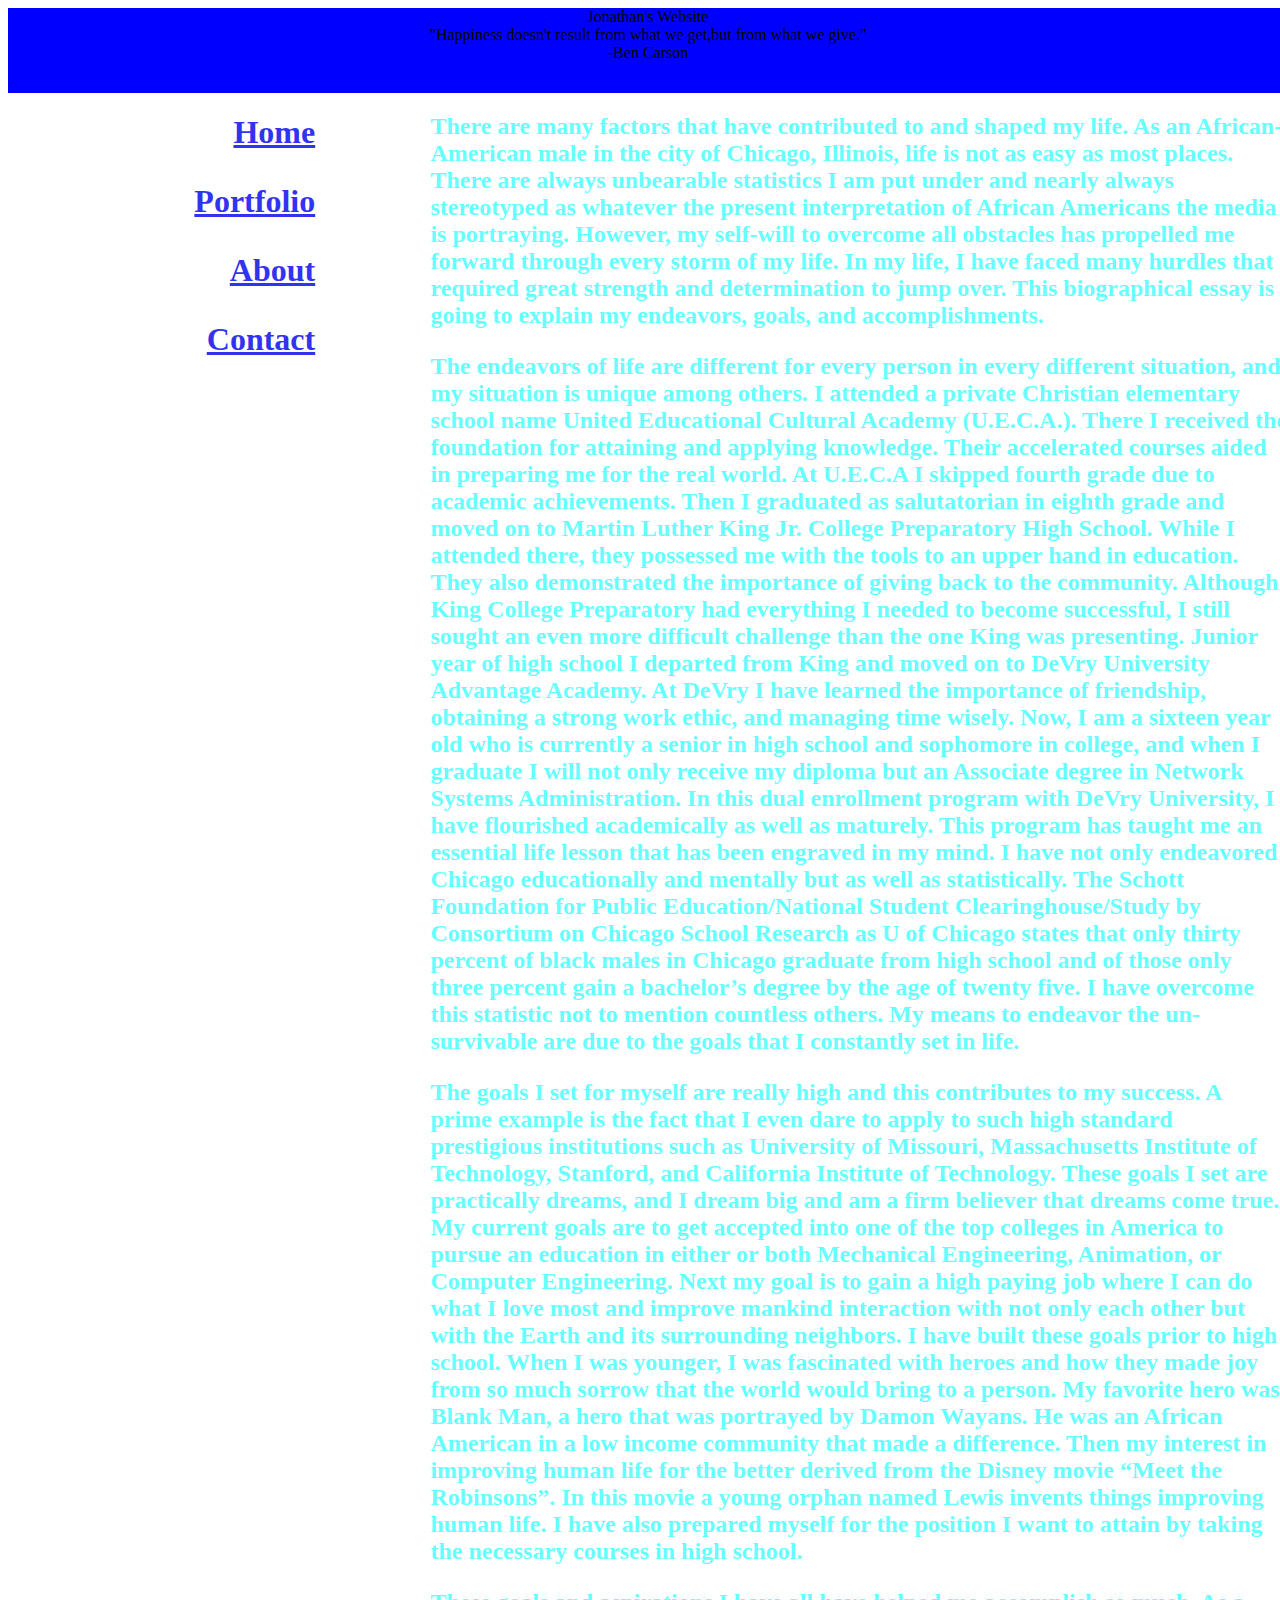
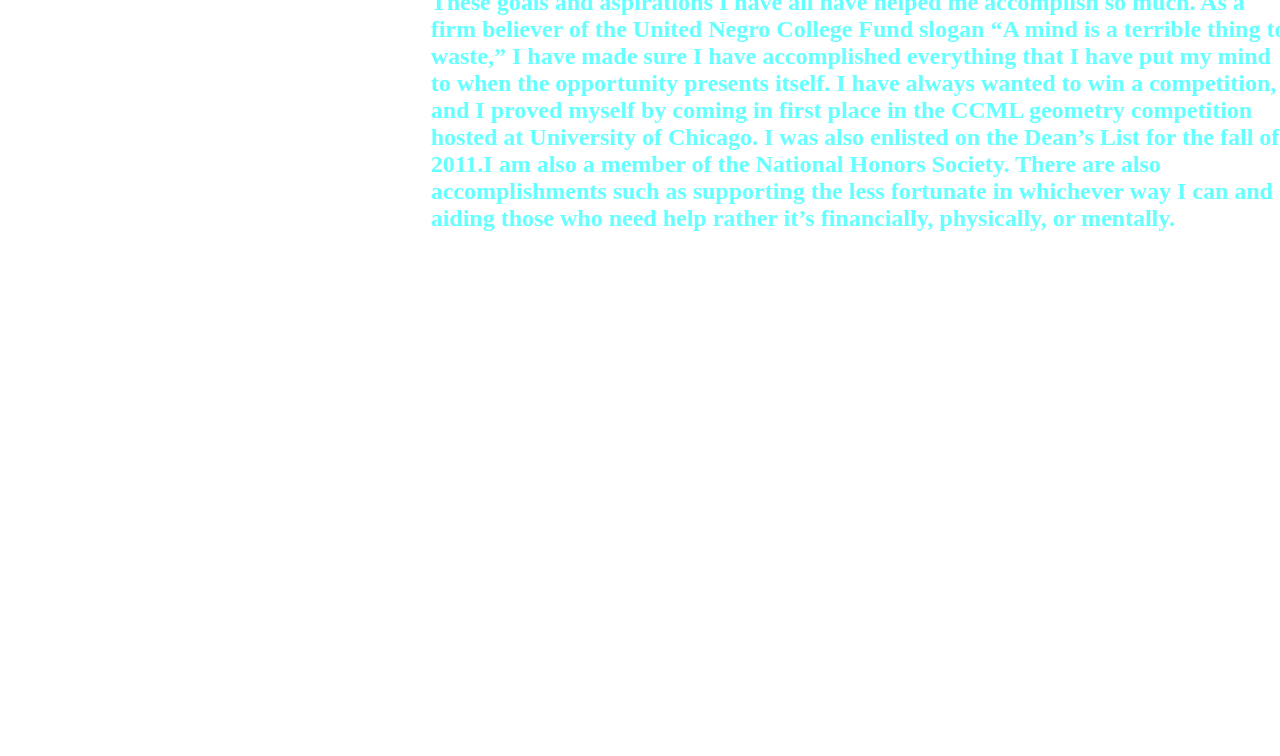
==== about.html @ e27dfafc "Update about.html" ====
<!DOCTYPE html> 
<html>
<head>
	<title> Jonathan's Website: About Me</title>
	<link rel="stylesheet" type="text/css" href="styleabout.css"/>
	</head>
<body>
	<div id="Header" style="text-align:center ">
	Jonathan's Website<br>
	"Happiness doesn't result from what we get,but from what we give." <br>
	  -Ben Carson


	</div>
	<div id="left_column">
		<h1><a href="index.html">
			Home</a><br><p></p></h1>
			<h1><a href="portfolio.html">
				Portfolio</a><br><p></p></h1>
				<h1><a href="about.html">
					About</a><br><p></p></h1>
					<h1><a href="contact.html">
						Contact</a><br><p></p></h1>

	</div>
	<div id="main_content">
	<h2 class="pos_right"> <p>There are many factors that have contributed to and shaped my life. As an African-American male in the city of Chicago, Illinois, life is not as easy as most places. There are always unbearable statistics I am put under and nearly always stereotyped as whatever the present interpretation of African Americans the media is portraying. However, my self-will to overcome all obstacles has propelled me forward through every storm of my life. In my life, I have faced many hurdles that required great strength and determination to jump over. This biographical essay is going to explain my endeavors, goals, and accomplishments. </p>
<p>The endeavors of life are different for every person in every different situation, and my situation is unique among others. I attended a private Christian elementary school name United Educational Cultural Academy (U.E.C.A.). There I received the foundation for attaining and applying knowledge. Their accelerated courses aided in preparing me for the real world. At U.E.C.A I skipped fourth grade due to academic achievements. Then I graduated as salutatorian in eighth grade and moved on to Martin Luther King Jr. College Preparatory High School. While I attended there, they possessed me with the tools to an upper hand in education. They also demonstrated the importance of giving back to the community.  Although King College Preparatory had everything I needed to become successful, I still sought an even more difficult challenge than the one King was presenting. Junior year of high school I departed from King and moved on to DeVry University Advantage Academy. At DeVry I have learned the importance of friendship, obtaining a strong work ethic, and managing time wisely. Now, I am a sixteen year old who is currently a senior in high school and sophomore in college, and when I graduate I will not only receive my diploma but an Associate degree in Network Systems Administration. In this dual enrollment program with DeVry University, I have flourished academically as well as maturely. This program has taught me an essential life lesson that has been engraved in my mind. I have not only endeavored Chicago educationally and mentally but as well as statistically.  The Schott Foundation for Public Education/National Student Clearinghouse/Study by Consortium on Chicago School Research as U of Chicago states that only thirty percent of black males in Chicago graduate from high school and of those only three percent gain a bachelor’s degree by the age of twenty five.  I have overcome this statistic not to mention countless others. My means to endeavor the un-survivable are due to the goals that I constantly set in life.</p>
<p>The goals I set for myself are really high and this contributes to my success. A prime example is the fact that I even dare to apply to such high standard prestigious institutions such as University of Missouri, Massachusetts Institute of Technology, Stanford, and California Institute of Technology.  These goals I set are practically dreams, and I dream big and am a firm believer that dreams come true. My current goals are to get accepted into one of the top colleges in America to pursue an education in either or both Mechanical Engineering, Animation, or Computer Engineering. Next my goal is to gain a high paying job where I can do what I love most and improve mankind interaction with not only each other but with the Earth and its surrounding neighbors. I have built these goals prior to high school. When I was younger, I was fascinated with heroes and how they made joy from so much sorrow that the world would bring to a person. My favorite hero was Blank Man, a hero that was portrayed by Damon Wayans. He was an African American in a low income community that made a difference. Then my interest in improving human life for the better derived from the Disney movie “Meet the Robinsons”.  In this movie a young orphan named Lewis invents things improving human life. I have also prepared myself for the position I want to attain by taking the necessary courses in high school.</p>
<p>These goals and aspirations I have all have helped me accomplish so much.  As a firm believer of the United Negro College Fund slogan “A mind is a terrible thing to waste,” I have made sure I have accomplished everything that I have put my mind to when the opportunity presents itself.  I have always wanted to win a competition, and I proved myself by coming in first place in the CCML geometry competition hosted at University of Chicago. I was also enlisted on the Dean’s List for the fall of 2011.I am also a member of the National Honors Society. There are also accomplishments such as supporting the less fortunate in whichever way I can and aiding those who need help rather it’s financially, physically, or mentally. </p>
</h2>

	</div>
	<div id="footer">
	</div>
	
	
	
	
</body>	
</html>
---- styleabout.css ----
body{
	background-image:url('http://farm4.staticflickr.com/3768/9317012068_ce598f3b92_o.jpg');
	background-size:100%;
	position:absolute;
	background-position:center;
	width:100%;
	min-height:200px;
	}
#Header{
	background-image:url('http://farm4.staticflickr.com/3793/9317012096_c9b6bc57ec.jpg');
	background-repeat:no-repeat;
	background-position:right; 
	background-color:blue; 
	width:100%;
	min-height:85px
	}
#left_column{
    background-image:url('http://farm4.staticflickr.com/3807/9314225261_34d25337ed.jpg');
	width:24%; 
	min-height:375px; 
    text-indent:15px;
	text-align:right;
	opacity: 0.8
		}
	#main_content{ 
		width:67%; 
		min-height:200px;
		 float:right;
		color:#00FFFF;
		opacity:0.6;
		filter:alpha (opacity=100);
		}
	#footer{
		width:100%; 
		min-height:100px; 
		clear:both
		}
		h2.pos_right
		{
		position:relative;
	
		bottom:400px;
		}
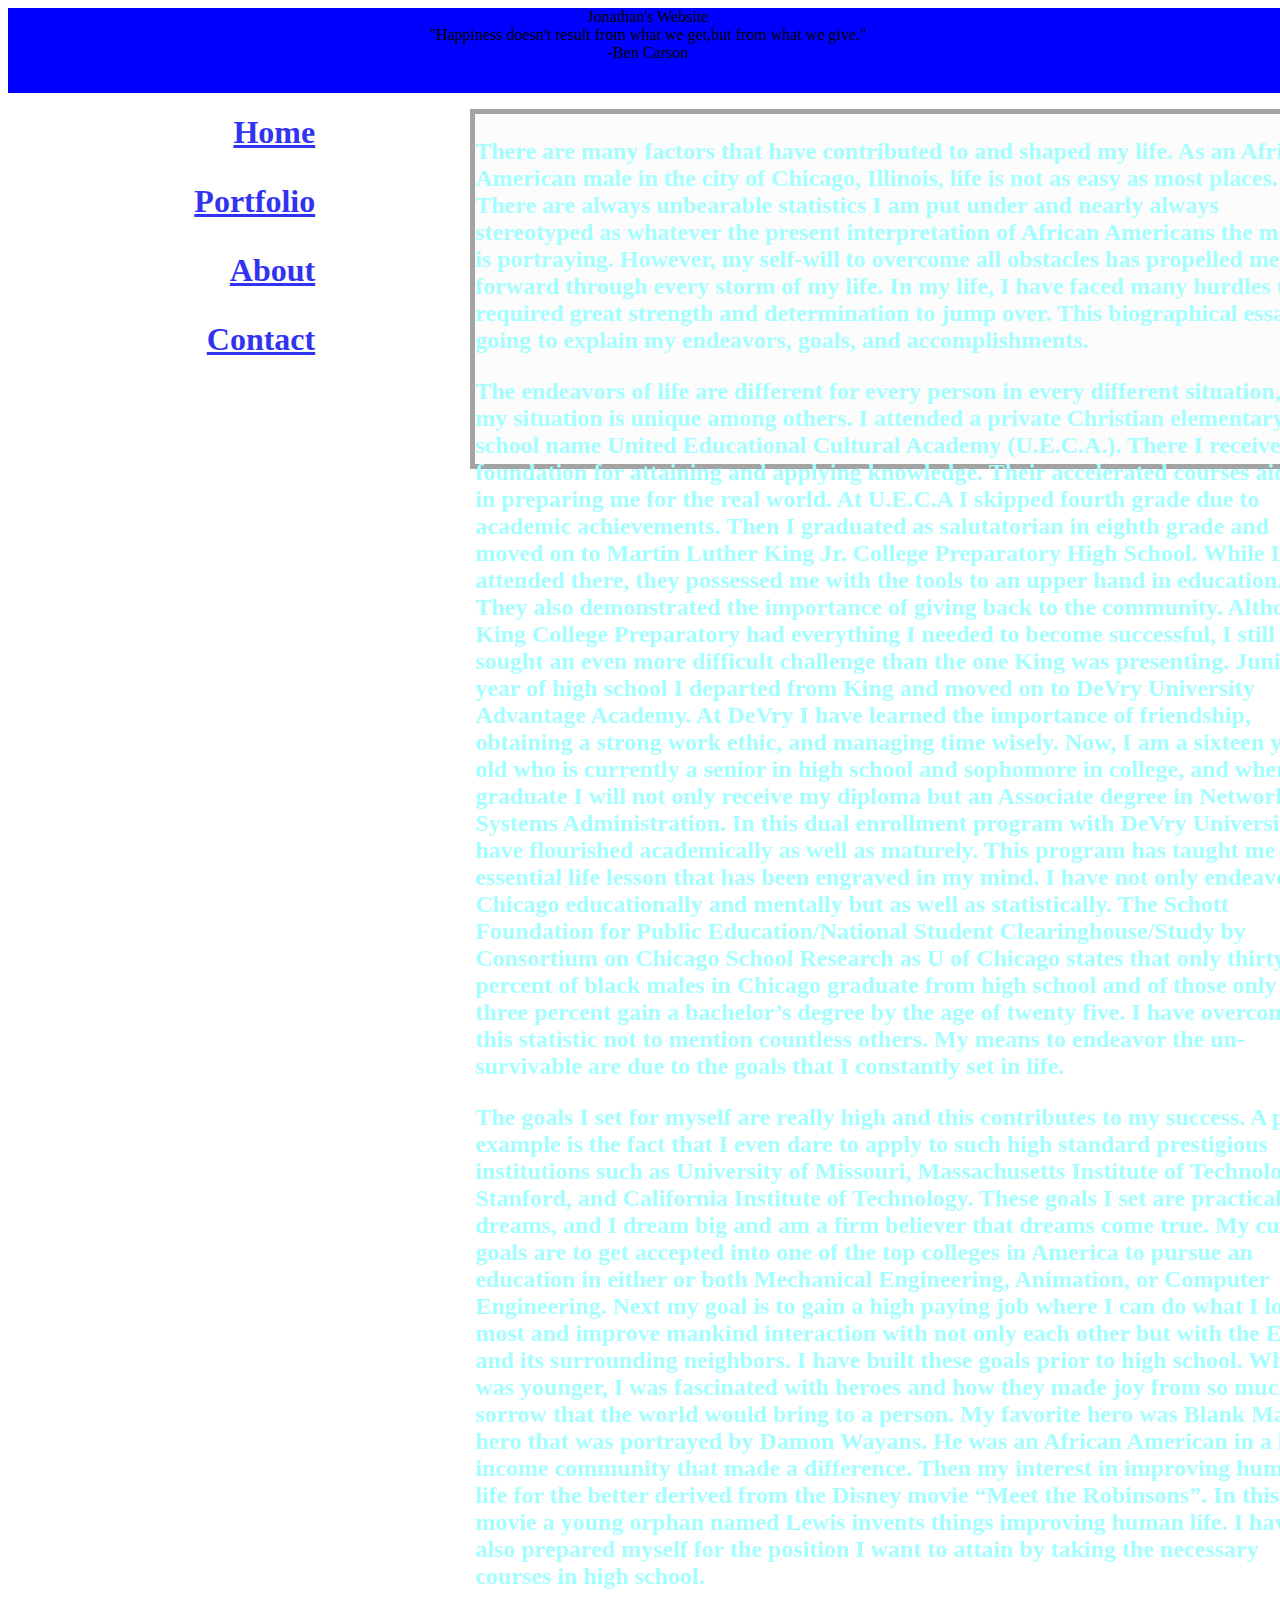
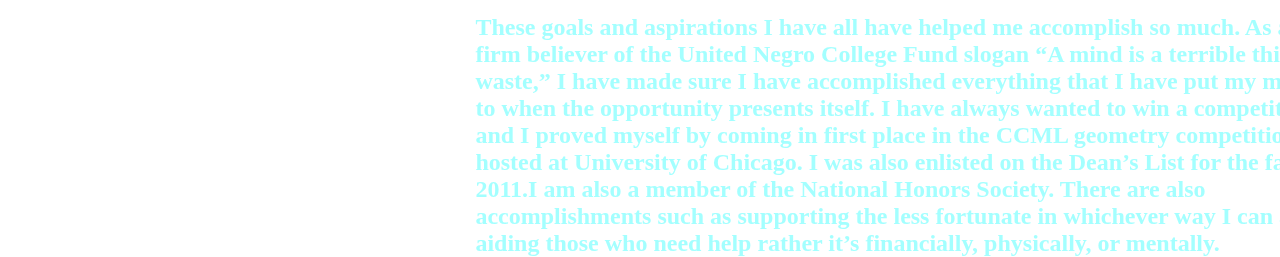
==== commit 9e9c64a6: "Update about.html" ====
--- a/about.html
+++ b/about.html
@@ -24,11 +24,11 @@
 
 	</div>
 	<div id="main_content">
-	<h2 class="pos_right"> <p>There are many factors that have contributed to and shaped my life. As an African-American male in the city of Chicago, Illinois, life is not as easy as most places. There are always unbearable statistics I am put under and nearly always stereotyped as whatever the present interpretation of African Americans the media is portraying. However, my self-will to overcome all obstacles has propelled me forward through every storm of my life. In my life, I have faced many hurdles that required great strength and determination to jump over. This biographical essay is going to explain my endeavors, goals, and accomplishments. </p>
+	<h2 class="pos_right"> <div class="transbox3"> <p>There are many factors that have contributed to and shaped my life. As an African-American male in the city of Chicago, Illinois, life is not as easy as most places. There are always unbearable statistics I am put under and nearly always stereotyped as whatever the present interpretation of African Americans the media is portraying. However, my self-will to overcome all obstacles has propelled me forward through every storm of my life. In my life, I have faced many hurdles that required great strength and determination to jump over. This biographical essay is going to explain my endeavors, goals, and accomplishments. </p>
 <p>The endeavors of life are different for every person in every different situation, and my situation is unique among others. I attended a private Christian elementary school name United Educational Cultural Academy (U.E.C.A.). There I received the foundation for attaining and applying knowledge. Their accelerated courses aided in preparing me for the real world. At U.E.C.A I skipped fourth grade due to academic achievements. Then I graduated as salutatorian in eighth grade and moved on to Martin Luther King Jr. College Preparatory High School. While I attended there, they possessed me with the tools to an upper hand in education. They also demonstrated the importance of giving back to the community.  Although King College Preparatory had everything I needed to become successful, I still sought an even more difficult challenge than the one King was presenting. Junior year of high school I departed from King and moved on to DeVry University Advantage Academy. At DeVry I have learned the importance of friendship, obtaining a strong work ethic, and managing time wisely. Now, I am a sixteen year old who is currently a senior in high school and sophomore in college, and when I graduate I will not only receive my diploma but an Associate degree in Network Systems Administration. In this dual enrollment program with DeVry University, I have flourished academically as well as maturely. This program has taught me an essential life lesson that has been engraved in my mind. I have not only endeavored Chicago educationally and mentally but as well as statistically.  The Schott Foundation for Public Education/National Student Clearinghouse/Study by Consortium on Chicago School Research as U of Chicago states that only thirty percent of black males in Chicago graduate from high school and of those only three percent gain a bachelor’s degree by the age of twenty five.  I have overcome this statistic not to mention countless others. My means to endeavor the un-survivable are due to the goals that I constantly set in life.</p>
 <p>The goals I set for myself are really high and this contributes to my success. A prime example is the fact that I even dare to apply to such high standard prestigious institutions such as University of Missouri, Massachusetts Institute of Technology, Stanford, and California Institute of Technology.  These goals I set are practically dreams, and I dream big and am a firm believer that dreams come true. My current goals are to get accepted into one of the top colleges in America to pursue an education in either or both Mechanical Engineering, Animation, or Computer Engineering. Next my goal is to gain a high paying job where I can do what I love most and improve mankind interaction with not only each other but with the Earth and its surrounding neighbors. I have built these goals prior to high school. When I was younger, I was fascinated with heroes and how they made joy from so much sorrow that the world would bring to a person. My favorite hero was Blank Man, a hero that was portrayed by Damon Wayans. He was an African American in a low income community that made a difference. Then my interest in improving human life for the better derived from the Disney movie “Meet the Robinsons”.  In this movie a young orphan named Lewis invents things improving human life. I have also prepared myself for the position I want to attain by taking the necessary courses in high school.</p>
 <p>These goals and aspirations I have all have helped me accomplish so much.  As a firm believer of the United Negro College Fund slogan “A mind is a terrible thing to waste,” I have made sure I have accomplished everything that I have put my mind to when the opportunity presents itself.  I have always wanted to win a competition, and I proved myself by coming in first place in the CCML geometry competition hosted at University of Chicago. I was also enlisted on the Dean’s List for the fall of 2011.I am also a member of the National Honors Society. There are also accomplishments such as supporting the less fortunate in whichever way I can and aiding those who need help rather it’s financially, physically, or mentally. </p>
-</h2>
+</h2></div>
 
 	</div>
 	<div id="footer">
--- a/styleabout.css
+++ b/styleabout.css
@@ -41,3 +41,13 @@
 	
 		bottom:400px;
 		}
+	div.transbox3
+	  {
+	  width:858px;
+	  height:350px;
+	  margin:20px 40px;
+	  background-color:#f8f8f8;
+	  border:5px solid black;
+	  opacity:0.6;
+	  filter:alpha(opacity=60);
+	}
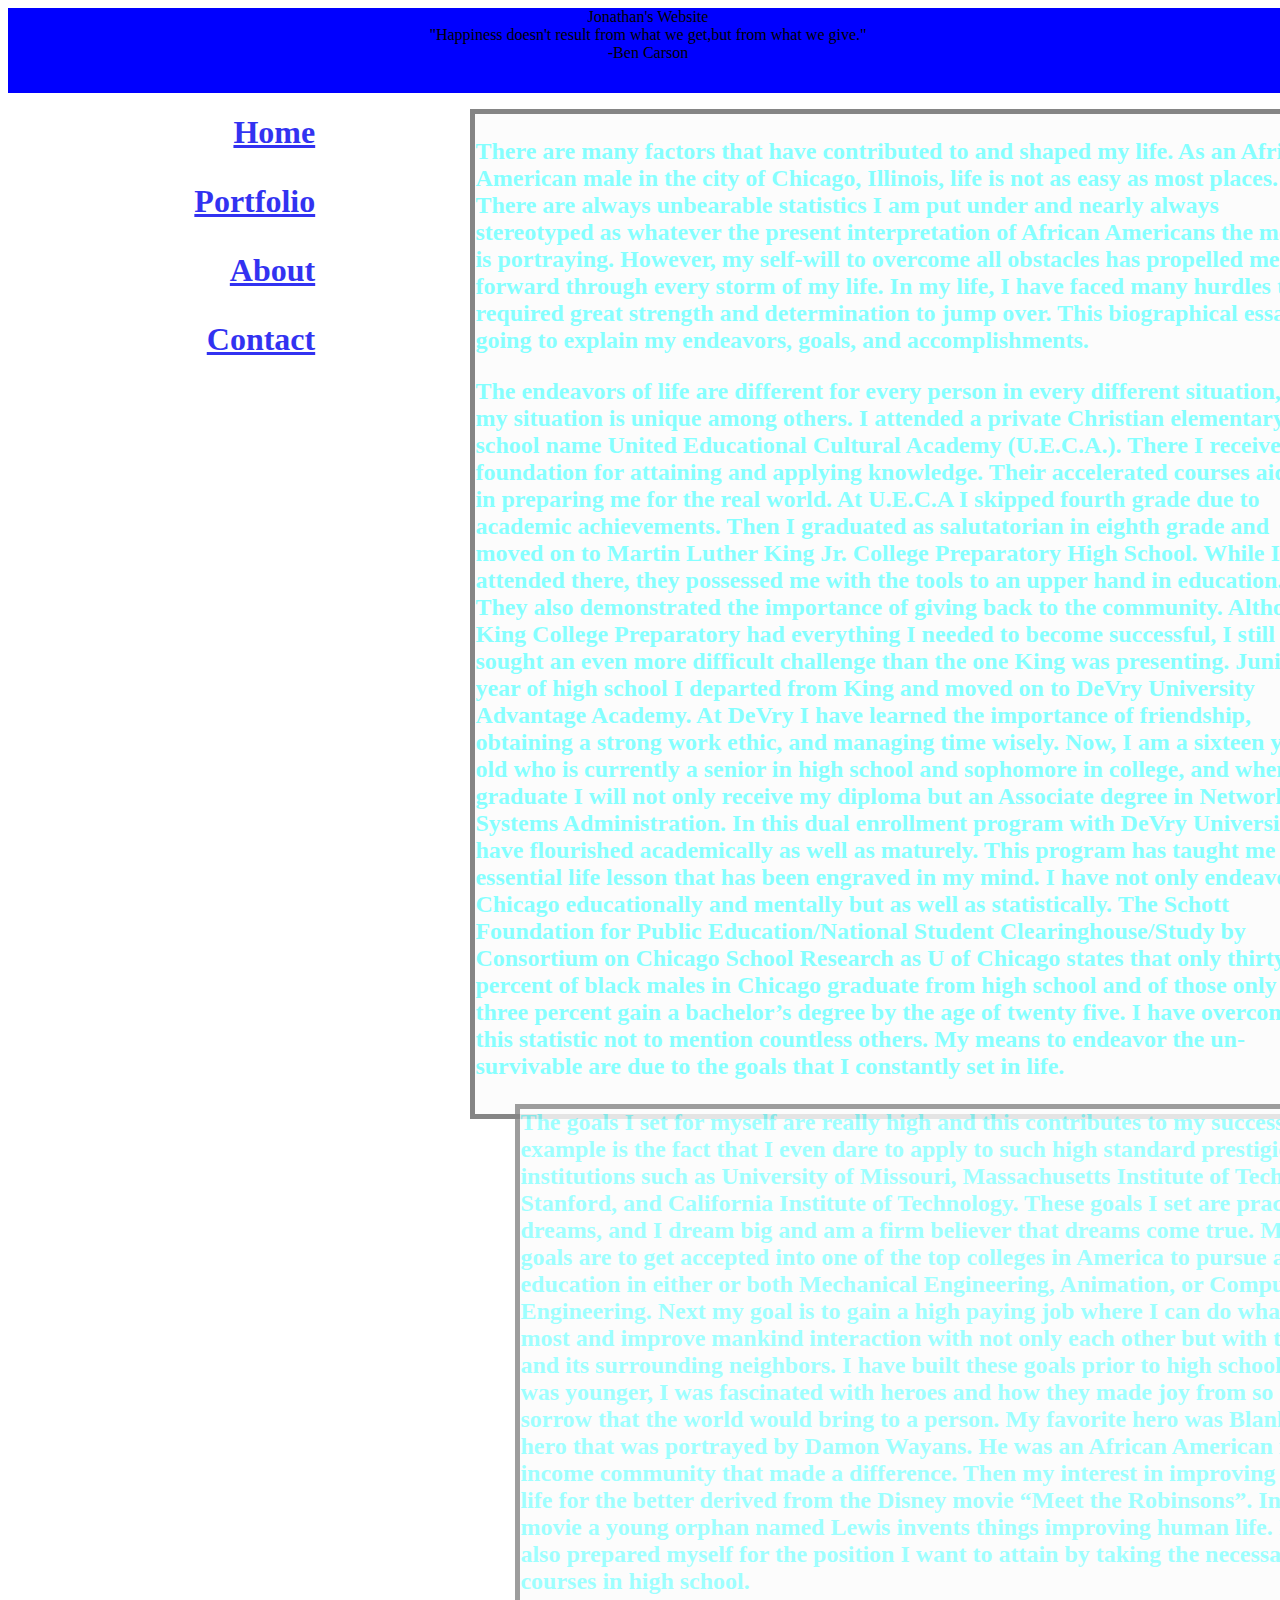
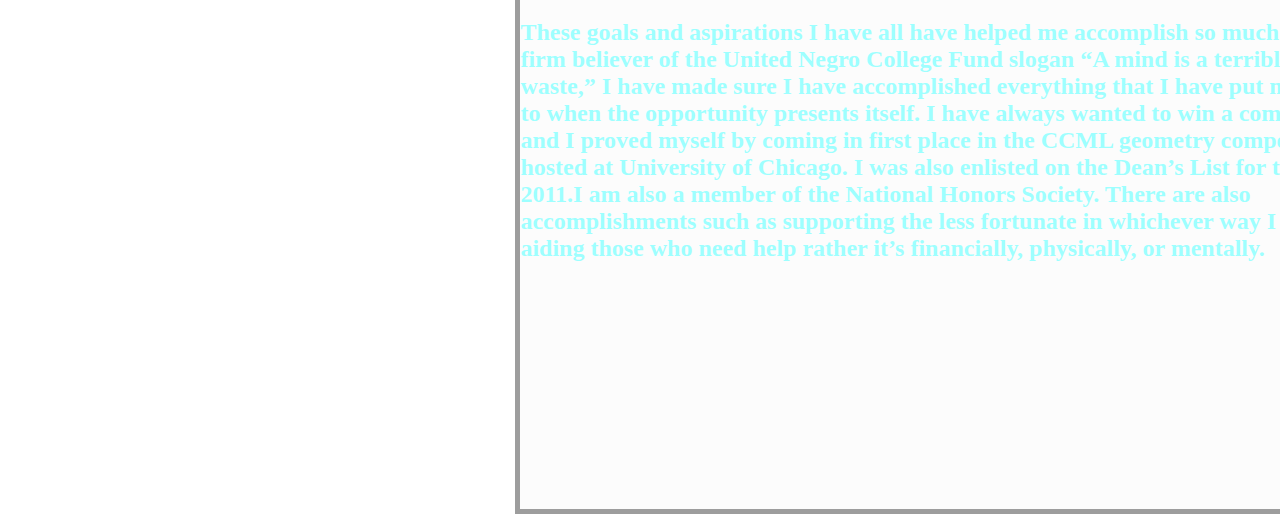
==== commit a0d9e49d: "Update about.html" ====
--- a/about.html
+++ b/about.html
@@ -26,8 +26,8 @@
 	<div id="main_content">
 	<h2 class="pos_right"> <div class="transbox3"> <p>There are many factors that have contributed to and shaped my life. As an African-American male in the city of Chicago, Illinois, life is not as easy as most places. There are always unbearable statistics I am put under and nearly always stereotyped as whatever the present interpretation of African Americans the media is portraying. However, my self-will to overcome all obstacles has propelled me forward through every storm of my life. In my life, I have faced many hurdles that required great strength and determination to jump over. This biographical essay is going to explain my endeavors, goals, and accomplishments. </p>
 <p>The endeavors of life are different for every person in every different situation, and my situation is unique among others. I attended a private Christian elementary school name United Educational Cultural Academy (U.E.C.A.). There I received the foundation for attaining and applying knowledge. Their accelerated courses aided in preparing me for the real world. At U.E.C.A I skipped fourth grade due to academic achievements. Then I graduated as salutatorian in eighth grade and moved on to Martin Luther King Jr. College Preparatory High School. While I attended there, they possessed me with the tools to an upper hand in education. They also demonstrated the importance of giving back to the community.  Although King College Preparatory had everything I needed to become successful, I still sought an even more difficult challenge than the one King was presenting. Junior year of high school I departed from King and moved on to DeVry University Advantage Academy. At DeVry I have learned the importance of friendship, obtaining a strong work ethic, and managing time wisely. Now, I am a sixteen year old who is currently a senior in high school and sophomore in college, and when I graduate I will not only receive my diploma but an Associate degree in Network Systems Administration. In this dual enrollment program with DeVry University, I have flourished academically as well as maturely. This program has taught me an essential life lesson that has been engraved in my mind. I have not only endeavored Chicago educationally and mentally but as well as statistically.  The Schott Foundation for Public Education/National Student Clearinghouse/Study by Consortium on Chicago School Research as U of Chicago states that only thirty percent of black males in Chicago graduate from high school and of those only three percent gain a bachelor’s degree by the age of twenty five.  I have overcome this statistic not to mention countless others. My means to endeavor the un-survivable are due to the goals that I constantly set in life.</p>
-<p>The goals I set for myself are really high and this contributes to my success. A prime example is the fact that I even dare to apply to such high standard prestigious institutions such as University of Missouri, Massachusetts Institute of Technology, Stanford, and California Institute of Technology.  These goals I set are practically dreams, and I dream big and am a firm believer that dreams come true. My current goals are to get accepted into one of the top colleges in America to pursue an education in either or both Mechanical Engineering, Animation, or Computer Engineering. Next my goal is to gain a high paying job where I can do what I love most and improve mankind interaction with not only each other but with the Earth and its surrounding neighbors. I have built these goals prior to high school. When I was younger, I was fascinated with heroes and how they made joy from so much sorrow that the world would bring to a person. My favorite hero was Blank Man, a hero that was portrayed by Damon Wayans. He was an African American in a low income community that made a difference. Then my interest in improving human life for the better derived from the Disney movie “Meet the Robinsons”.  In this movie a young orphan named Lewis invents things improving human life. I have also prepared myself for the position I want to attain by taking the necessary courses in high school.</p>
-<p>These goals and aspirations I have all have helped me accomplish so much.  As a firm believer of the United Negro College Fund slogan “A mind is a terrible thing to waste,” I have made sure I have accomplished everything that I have put my mind to when the opportunity presents itself.  I have always wanted to win a competition, and I proved myself by coming in first place in the CCML geometry competition hosted at University of Chicago. I was also enlisted on the Dean’s List for the fall of 2011.I am also a member of the National Honors Society. There are also accomplishments such as supporting the less fortunate in whichever way I can and aiding those who need help rather it’s financially, physically, or mentally. </p>
+<p> <div class="transbox3"> The goals I set for myself are really high and this contributes to my success. A prime example is the fact that I even dare to apply to such high standard prestigious institutions such as University of Missouri, Massachusetts Institute of Technology, Stanford, and California Institute of Technology.  These goals I set are practically dreams, and I dream big and am a firm believer that dreams come true. My current goals are to get accepted into one of the top colleges in America to pursue an education in either or both Mechanical Engineering, Animation, or Computer Engineering. Next my goal is to gain a high paying job where I can do what I love most and improve mankind interaction with not only each other but with the Earth and its surrounding neighbors. I have built these goals prior to high school. When I was younger, I was fascinated with heroes and how they made joy from so much sorrow that the world would bring to a person. My favorite hero was Blank Man, a hero that was portrayed by Damon Wayans. He was an African American in a low income community that made a difference. Then my interest in improving human life for the better derived from the Disney movie “Meet the Robinsons”.  In this movie a young orphan named Lewis invents things improving human life. I have also prepared myself for the position I want to attain by taking the necessary courses in high school.</p>
+<p>These goals and aspirations I have all have helped me accomplish so much.  As a firm believer of the United Negro College Fund slogan “A mind is a terrible thing to waste,” I have made sure I have accomplished everything that I have put my mind to when the opportunity presents itself.  I have always wanted to win a competition, and I proved myself by coming in first place in the CCML geometry competition hosted at University of Chicago. I was also enlisted on the Dean’s List for the fall of 2011.I am also a member of the National Honors Society. There are also accomplishments such as supporting the less fortunate in whichever way I can and aiding those who need help rather it’s financially, physically, or mentally. </p></div>
 </h2></div>
 
 	</div>
--- a/styleabout.css
+++ b/styleabout.css
@@ -44,10 +44,10 @@
 	div.transbox3
 	  {
 	  width:858px;
-	  height:350px;
+	  height:1000px;
 	  margin:20px 40px;
 	  background-color:#f8f8f8;
 	  border:5px solid black;
-	  opacity:0.6;
+	  opacity:0.8;
 	  filter:alpha(opacity=60);
 	}
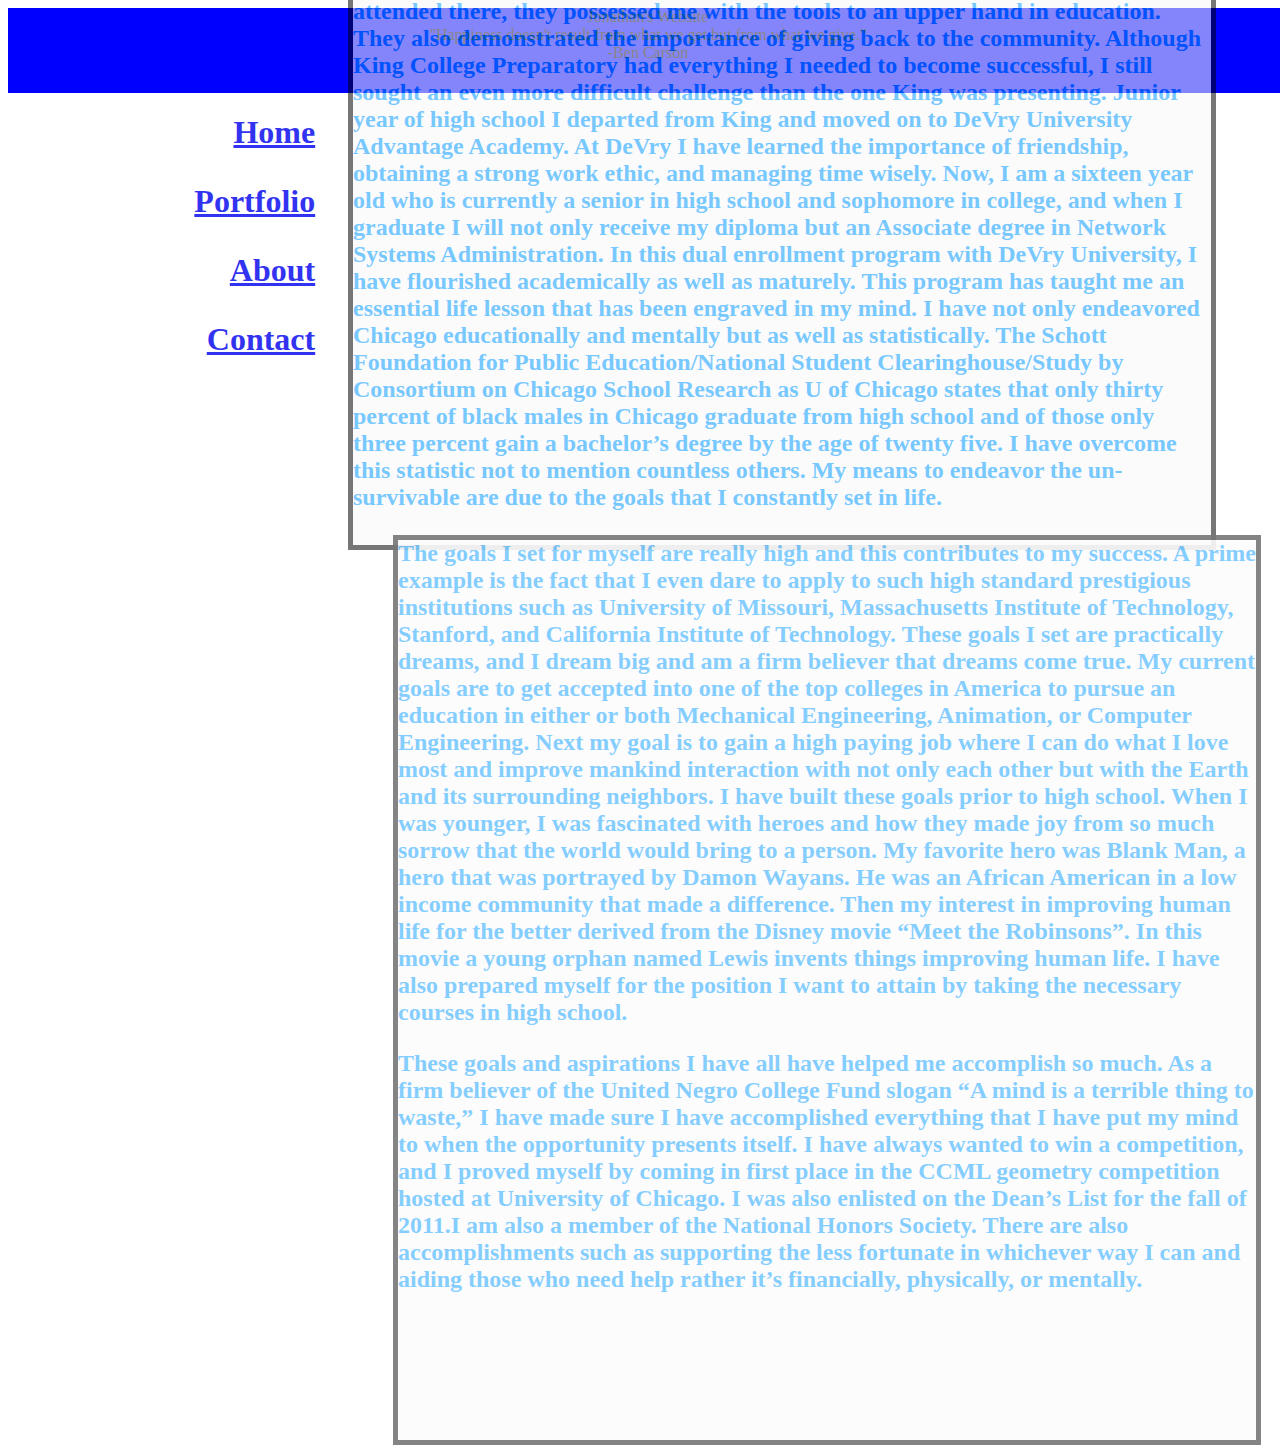
==== commit 7c1e5c03: "Update about.html" ====
--- a/about.html
+++ b/about.html
@@ -26,7 +26,7 @@
 	<div id="main_content">
 	<h2 class="pos_right"> <div class="transbox3"> <p>There are many factors that have contributed to and shaped my life. As an African-American male in the city of Chicago, Illinois, life is not as easy as most places. There are always unbearable statistics I am put under and nearly always stereotyped as whatever the present interpretation of African Americans the media is portraying. However, my self-will to overcome all obstacles has propelled me forward through every storm of my life. In my life, I have faced many hurdles that required great strength and determination to jump over. This biographical essay is going to explain my endeavors, goals, and accomplishments. </p>
 <p>The endeavors of life are different for every person in every different situation, and my situation is unique among others. I attended a private Christian elementary school name United Educational Cultural Academy (U.E.C.A.). There I received the foundation for attaining and applying knowledge. Their accelerated courses aided in preparing me for the real world. At U.E.C.A I skipped fourth grade due to academic achievements. Then I graduated as salutatorian in eighth grade and moved on to Martin Luther King Jr. College Preparatory High School. While I attended there, they possessed me with the tools to an upper hand in education. They also demonstrated the importance of giving back to the community.  Although King College Preparatory had everything I needed to become successful, I still sought an even more difficult challenge than the one King was presenting. Junior year of high school I departed from King and moved on to DeVry University Advantage Academy. At DeVry I have learned the importance of friendship, obtaining a strong work ethic, and managing time wisely. Now, I am a sixteen year old who is currently a senior in high school and sophomore in college, and when I graduate I will not only receive my diploma but an Associate degree in Network Systems Administration. In this dual enrollment program with DeVry University, I have flourished academically as well as maturely. This program has taught me an essential life lesson that has been engraved in my mind. I have not only endeavored Chicago educationally and mentally but as well as statistically.  The Schott Foundation for Public Education/National Student Clearinghouse/Study by Consortium on Chicago School Research as U of Chicago states that only thirty percent of black males in Chicago graduate from high school and of those only three percent gain a bachelor’s degree by the age of twenty five.  I have overcome this statistic not to mention countless others. My means to endeavor the un-survivable are due to the goals that I constantly set in life.</p>
-<p> <div class="transbox3"> The goals I set for myself are really high and this contributes to my success. A prime example is the fact that I even dare to apply to such high standard prestigious institutions such as University of Missouri, Massachusetts Institute of Technology, Stanford, and California Institute of Technology.  These goals I set are practically dreams, and I dream big and am a firm believer that dreams come true. My current goals are to get accepted into one of the top colleges in America to pursue an education in either or both Mechanical Engineering, Animation, or Computer Engineering. Next my goal is to gain a high paying job where I can do what I love most and improve mankind interaction with not only each other but with the Earth and its surrounding neighbors. I have built these goals prior to high school. When I was younger, I was fascinated with heroes and how they made joy from so much sorrow that the world would bring to a person. My favorite hero was Blank Man, a hero that was portrayed by Damon Wayans. He was an African American in a low income community that made a difference. Then my interest in improving human life for the better derived from the Disney movie “Meet the Robinsons”.  In this movie a young orphan named Lewis invents things improving human life. I have also prepared myself for the position I want to attain by taking the necessary courses in high school.</p>
+<p> <div class="transbox4"> The goals I set for myself are really high and this contributes to my success. A prime example is the fact that I even dare to apply to such high standard prestigious institutions such as University of Missouri, Massachusetts Institute of Technology, Stanford, and California Institute of Technology.  These goals I set are practically dreams, and I dream big and am a firm believer that dreams come true. My current goals are to get accepted into one of the top colleges in America to pursue an education in either or both Mechanical Engineering, Animation, or Computer Engineering. Next my goal is to gain a high paying job where I can do what I love most and improve mankind interaction with not only each other but with the Earth and its surrounding neighbors. I have built these goals prior to high school. When I was younger, I was fascinated with heroes and how they made joy from so much sorrow that the world would bring to a person. My favorite hero was Blank Man, a hero that was portrayed by Damon Wayans. He was an African American in a low income community that made a difference. Then my interest in improving human life for the better derived from the Disney movie “Meet the Robinsons”.  In this movie a young orphan named Lewis invents things improving human life. I have also prepared myself for the position I want to attain by taking the necessary courses in high school.</p>
 <p>These goals and aspirations I have all have helped me accomplish so much.  As a firm believer of the United Negro College Fund slogan “A mind is a terrible thing to waste,” I have made sure I have accomplished everything that I have put my mind to when the opportunity presents itself.  I have always wanted to win a competition, and I proved myself by coming in first place in the CCML geometry competition hosted at University of Chicago. I was also enlisted on the Dean’s List for the fall of 2011.I am also a member of the National Honors Society. There are also accomplishments such as supporting the less fortunate in whichever way I can and aiding those who need help rather it’s financially, physically, or mentally. </p></div>
 </h2></div>
 
--- a/styleabout.css
+++ b/styleabout.css
@@ -26,7 +26,7 @@
 		width:67%; 
 		min-height:200px;
 		 float:right;
-		color:#00FFFF;
+		color:#0099FF;
 		opacity:0.6;
 		filter:alpha (opacity=100);
 		}
@@ -37,9 +37,10 @@
 		}
 		h2.pos_right
 		{
-		position:relative;
-	
-		bottom:400px;
+		position:absolute;
+                left:300px;
+                right:100px;
+		bottom:200px;
 		}
 	div.transbox3
 	  {
@@ -48,6 +49,16 @@
 	  margin:20px 40px;
 	  background-color:#f8f8f8;
 	  border:5px solid black;
-	  opacity:0.8;
+	  opacity:0.9;
 	  filter:alpha(opacity=60);
 	}
+	div.transbox4
+	  {
+	  width:858px;
+	  height:900px;
+	  margin:20px 40px;
+	  background-color:#f8f8f8;
+	  border:5px solid black;
+	  opacity:0.9;
+	  filter:alpha(opacity=60);
+	}
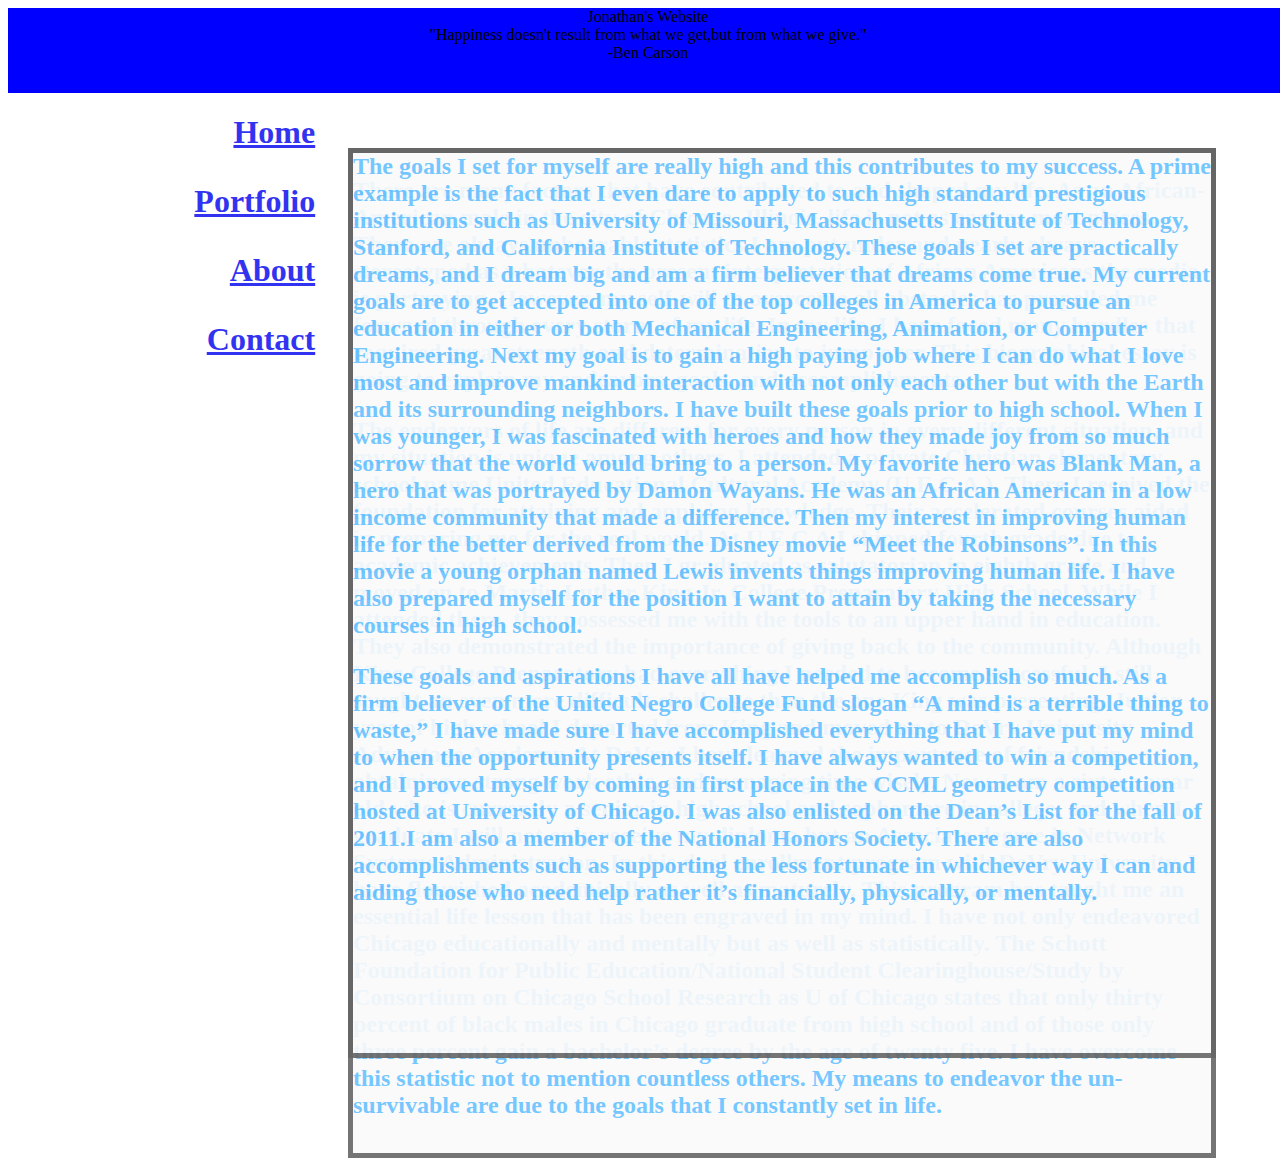
==== commit 5444f0ae: "Update about.html" ====
--- a/about.html
+++ b/about.html
@@ -25,8 +25,8 @@
 	</div>
 	<div id="main_content">
 	<h2 class="pos_right"> <div class="transbox3"> <p>There are many factors that have contributed to and shaped my life. As an African-American male in the city of Chicago, Illinois, life is not as easy as most places. There are always unbearable statistics I am put under and nearly always stereotyped as whatever the present interpretation of African Americans the media is portraying. However, my self-will to overcome all obstacles has propelled me forward through every storm of my life. In my life, I have faced many hurdles that required great strength and determination to jump over. This biographical essay is going to explain my endeavors, goals, and accomplishments. </p>
-<p>The endeavors of life are different for every person in every different situation, and my situation is unique among others. I attended a private Christian elementary school name United Educational Cultural Academy (U.E.C.A.). There I received the foundation for attaining and applying knowledge. Their accelerated courses aided in preparing me for the real world. At U.E.C.A I skipped fourth grade due to academic achievements. Then I graduated as salutatorian in eighth grade and moved on to Martin Luther King Jr. College Preparatory High School. While I attended there, they possessed me with the tools to an upper hand in education. They also demonstrated the importance of giving back to the community.  Although King College Preparatory had everything I needed to become successful, I still sought an even more difficult challenge than the one King was presenting. Junior year of high school I departed from King and moved on to DeVry University Advantage Academy. At DeVry I have learned the importance of friendship, obtaining a strong work ethic, and managing time wisely. Now, I am a sixteen year old who is currently a senior in high school and sophomore in college, and when I graduate I will not only receive my diploma but an Associate degree in Network Systems Administration. In this dual enrollment program with DeVry University, I have flourished academically as well as maturely. This program has taught me an essential life lesson that has been engraved in my mind. I have not only endeavored Chicago educationally and mentally but as well as statistically.  The Schott Foundation for Public Education/National Student Clearinghouse/Study by Consortium on Chicago School Research as U of Chicago states that only thirty percent of black males in Chicago graduate from high school and of those only three percent gain a bachelor’s degree by the age of twenty five.  I have overcome this statistic not to mention countless others. My means to endeavor the un-survivable are due to the goals that I constantly set in life.</p>
-<p> <div class="transbox4"> The goals I set for myself are really high and this contributes to my success. A prime example is the fact that I even dare to apply to such high standard prestigious institutions such as University of Missouri, Massachusetts Institute of Technology, Stanford, and California Institute of Technology.  These goals I set are practically dreams, and I dream big and am a firm believer that dreams come true. My current goals are to get accepted into one of the top colleges in America to pursue an education in either or both Mechanical Engineering, Animation, or Computer Engineering. Next my goal is to gain a high paying job where I can do what I love most and improve mankind interaction with not only each other but with the Earth and its surrounding neighbors. I have built these goals prior to high school. When I was younger, I was fascinated with heroes and how they made joy from so much sorrow that the world would bring to a person. My favorite hero was Blank Man, a hero that was portrayed by Damon Wayans. He was an African American in a low income community that made a difference. Then my interest in improving human life for the better derived from the Disney movie “Meet the Robinsons”.  In this movie a young orphan named Lewis invents things improving human life. I have also prepared myself for the position I want to attain by taking the necessary courses in high school.</p>
+<p>The endeavors of life are different for every person in every different situation, and my situation is unique among others. I attended a private Christian elementary school name United Educational Cultural Academy (U.E.C.A.). There I received the foundation for attaining and applying knowledge. Their accelerated courses aided in preparing me for the real world. At U.E.C.A I skipped fourth grade due to academic achievements. Then I graduated as salutatorian in eighth grade and moved on to Martin Luther King Jr. College Preparatory High School. While I attended there, they possessed me with the tools to an upper hand in education. They also demonstrated the importance of giving back to the community.  Although King College Preparatory had everything I needed to become successful, I still sought an even more difficult challenge than the one King was presenting. Junior year of high school I departed from King and moved on to DeVry University Advantage Academy. At DeVry I have learned the importance of friendship, obtaining a strong work ethic, and managing time wisely. Now, I am a sixteen year old who is currently a senior in high school and sophomore in college, and when I graduate I will not only receive my diploma but an Associate degree in Network Systems Administration. In this dual enrollment program with DeVry University, I have flourished academically as well as maturely. This program has taught me an essential life lesson that has been engraved in my mind. I have not only endeavored Chicago educationally and mentally but as well as statistically.  The Schott Foundation for Public Education/National Student Clearinghouse/Study by Consortium on Chicago School Research as U of Chicago states that only thirty percent of black males in Chicago graduate from high school and of those only three percent gain a bachelor’s degree by the age of twenty five.  I have overcome this statistic not to mention countless others. My means to endeavor the un-survivable are due to the goals that I constantly set in life.</p></h2>
+<p> <h2 class="pos_right"> <div class="transbox4"> The goals I set for myself are really high and this contributes to my success. A prime example is the fact that I even dare to apply to such high standard prestigious institutions such as University of Missouri, Massachusetts Institute of Technology, Stanford, and California Institute of Technology.  These goals I set are practically dreams, and I dream big and am a firm believer that dreams come true. My current goals are to get accepted into one of the top colleges in America to pursue an education in either or both Mechanical Engineering, Animation, or Computer Engineering. Next my goal is to gain a high paying job where I can do what I love most and improve mankind interaction with not only each other but with the Earth and its surrounding neighbors. I have built these goals prior to high school. When I was younger, I was fascinated with heroes and how they made joy from so much sorrow that the world would bring to a person. My favorite hero was Blank Man, a hero that was portrayed by Damon Wayans. He was an African American in a low income community that made a difference. Then my interest in improving human life for the better derived from the Disney movie “Meet the Robinsons”.  In this movie a young orphan named Lewis invents things improving human life. I have also prepared myself for the position I want to attain by taking the necessary courses in high school.</p>
 <p>These goals and aspirations I have all have helped me accomplish so much.  As a firm believer of the United Negro College Fund slogan “A mind is a terrible thing to waste,” I have made sure I have accomplished everything that I have put my mind to when the opportunity presents itself.  I have always wanted to win a competition, and I proved myself by coming in first place in the CCML geometry competition hosted at University of Chicago. I was also enlisted on the Dean’s List for the fall of 2011.I am also a member of the National Honors Society. There are also accomplishments such as supporting the less fortunate in whichever way I can and aiding those who need help rather it’s financially, physically, or mentally. </p></div>
 </h2></div>
 
--- a/styleabout.css
+++ b/styleabout.css
@@ -40,7 +40,8 @@
 		position:absolute;
                 left:300px;
                 right:100px;
-		bottom:200px;
+		bottom:0px;
+		top:100px;
 		}
 	div.transbox3
 	  {
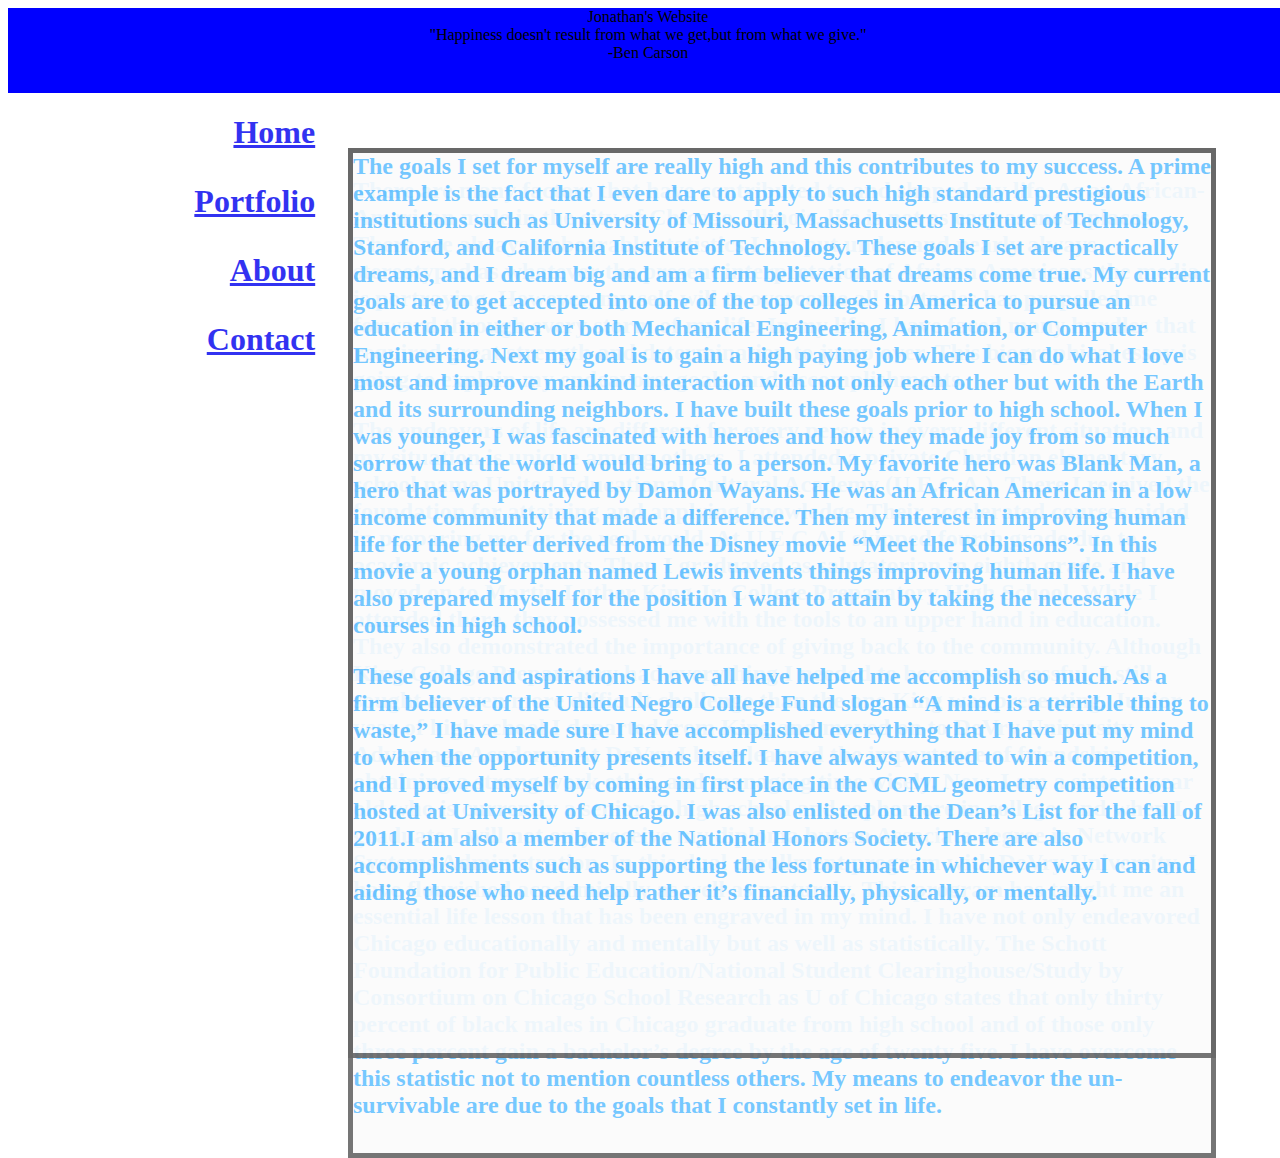
==== commit 5df7d350: "Update about.html" ====
--- a/about.html
+++ b/about.html
@@ -26,6 +26,7 @@
 	<div id="main_content">
 	<h2 class="pos_right"> <div class="transbox3"> <p>There are many factors that have contributed to and shaped my life. As an African-American male in the city of Chicago, Illinois, life is not as easy as most places. There are always unbearable statistics I am put under and nearly always stereotyped as whatever the present interpretation of African Americans the media is portraying. However, my self-will to overcome all obstacles has propelled me forward through every storm of my life. In my life, I have faced many hurdles that required great strength and determination to jump over. This biographical essay is going to explain my endeavors, goals, and accomplishments. </p>
 <p>The endeavors of life are different for every person in every different situation, and my situation is unique among others. I attended a private Christian elementary school name United Educational Cultural Academy (U.E.C.A.). There I received the foundation for attaining and applying knowledge. Their accelerated courses aided in preparing me for the real world. At U.E.C.A I skipped fourth grade due to academic achievements. Then I graduated as salutatorian in eighth grade and moved on to Martin Luther King Jr. College Preparatory High School. While I attended there, they possessed me with the tools to an upper hand in education. They also demonstrated the importance of giving back to the community.  Although King College Preparatory had everything I needed to become successful, I still sought an even more difficult challenge than the one King was presenting. Junior year of high school I departed from King and moved on to DeVry University Advantage Academy. At DeVry I have learned the importance of friendship, obtaining a strong work ethic, and managing time wisely. Now, I am a sixteen year old who is currently a senior in high school and sophomore in college, and when I graduate I will not only receive my diploma but an Associate degree in Network Systems Administration. In this dual enrollment program with DeVry University, I have flourished academically as well as maturely. This program has taught me an essential life lesson that has been engraved in my mind. I have not only endeavored Chicago educationally and mentally but as well as statistically.  The Schott Foundation for Public Education/National Student Clearinghouse/Study by Consortium on Chicago School Research as U of Chicago states that only thirty percent of black males in Chicago graduate from high school and of those only three percent gain a bachelor’s degree by the age of twenty five.  I have overcome this statistic not to mention countless others. My means to endeavor the un-survivable are due to the goals that I constantly set in life.</p></h2>
+<div> &nbsp </div>
 <p> <h2 class="pos_right"> <div class="transbox4"> The goals I set for myself are really high and this contributes to my success. A prime example is the fact that I even dare to apply to such high standard prestigious institutions such as University of Missouri, Massachusetts Institute of Technology, Stanford, and California Institute of Technology.  These goals I set are practically dreams, and I dream big and am a firm believer that dreams come true. My current goals are to get accepted into one of the top colleges in America to pursue an education in either or both Mechanical Engineering, Animation, or Computer Engineering. Next my goal is to gain a high paying job where I can do what I love most and improve mankind interaction with not only each other but with the Earth and its surrounding neighbors. I have built these goals prior to high school. When I was younger, I was fascinated with heroes and how they made joy from so much sorrow that the world would bring to a person. My favorite hero was Blank Man, a hero that was portrayed by Damon Wayans. He was an African American in a low income community that made a difference. Then my interest in improving human life for the better derived from the Disney movie “Meet the Robinsons”.  In this movie a young orphan named Lewis invents things improving human life. I have also prepared myself for the position I want to attain by taking the necessary courses in high school.</p>
 <p>These goals and aspirations I have all have helped me accomplish so much.  As a firm believer of the United Negro College Fund slogan “A mind is a terrible thing to waste,” I have made sure I have accomplished everything that I have put my mind to when the opportunity presents itself.  I have always wanted to win a competition, and I proved myself by coming in first place in the CCML geometry competition hosted at University of Chicago. I was also enlisted on the Dean’s List for the fall of 2011.I am also a member of the National Honors Society. There are also accomplishments such as supporting the less fortunate in whichever way I can and aiding those who need help rather it’s financially, physically, or mentally. </p></div>
 </h2></div>
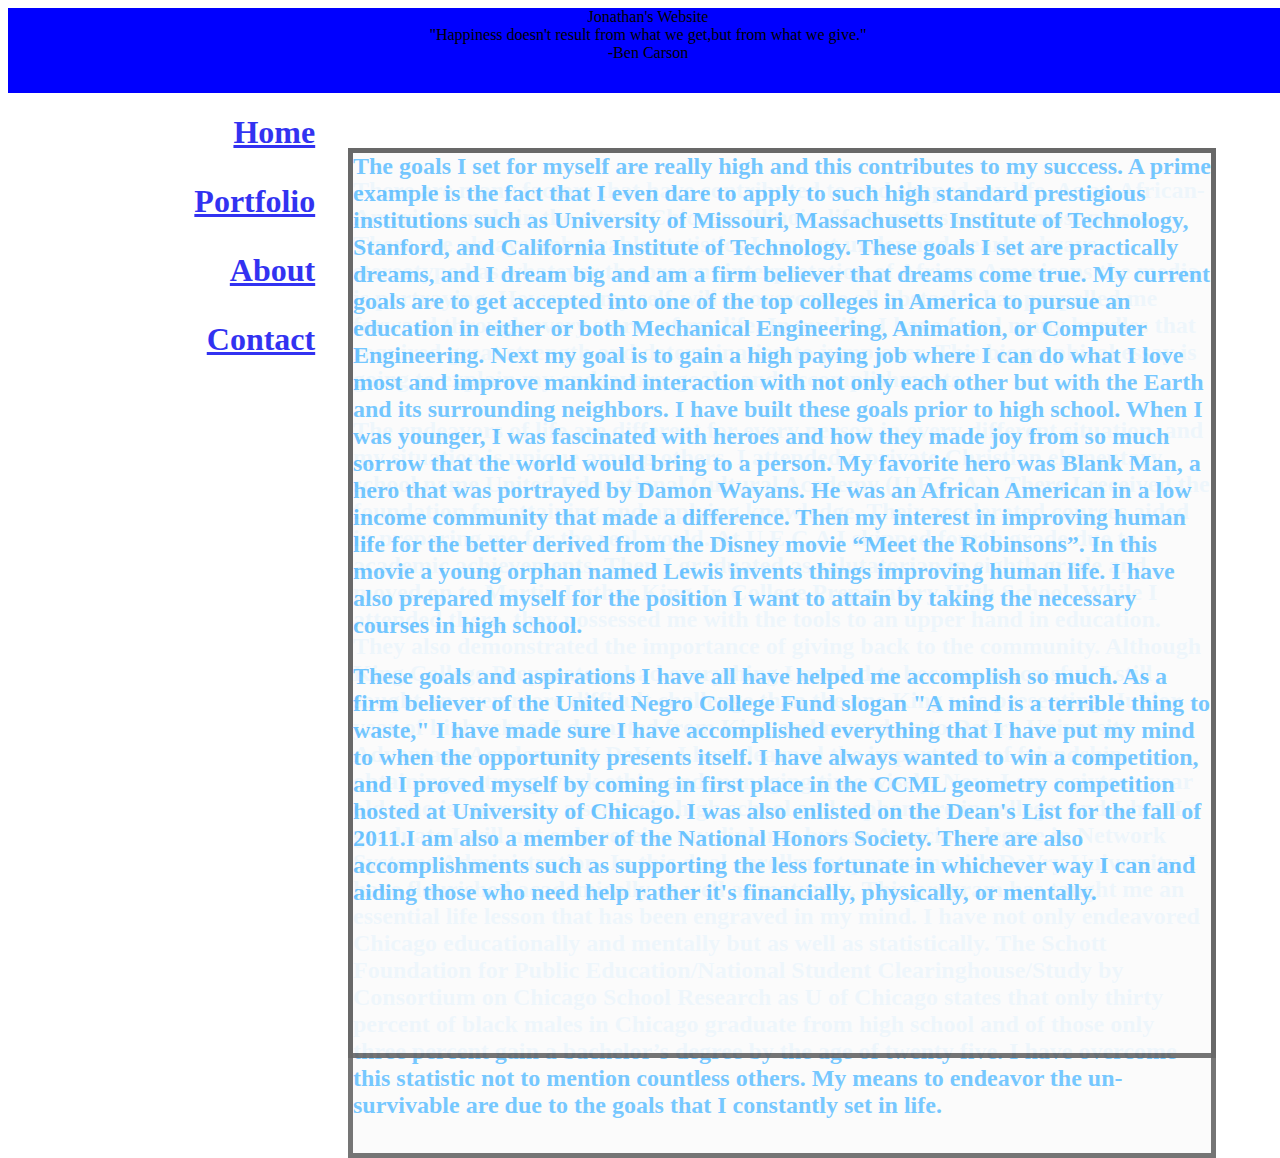
==== commit 34cd3b57: "Update about.html" ====
--- a/about.html
+++ b/about.html
@@ -28,7 +28,7 @@
 <p>The endeavors of life are different for every person in every different situation, and my situation is unique among others. I attended a private Christian elementary school name United Educational Cultural Academy (U.E.C.A.). There I received the foundation for attaining and applying knowledge. Their accelerated courses aided in preparing me for the real world. At U.E.C.A I skipped fourth grade due to academic achievements. Then I graduated as salutatorian in eighth grade and moved on to Martin Luther King Jr. College Preparatory High School. While I attended there, they possessed me with the tools to an upper hand in education. They also demonstrated the importance of giving back to the community.  Although King College Preparatory had everything I needed to become successful, I still sought an even more difficult challenge than the one King was presenting. Junior year of high school I departed from King and moved on to DeVry University Advantage Academy. At DeVry I have learned the importance of friendship, obtaining a strong work ethic, and managing time wisely. Now, I am a sixteen year old who is currently a senior in high school and sophomore in college, and when I graduate I will not only receive my diploma but an Associate degree in Network Systems Administration. In this dual enrollment program with DeVry University, I have flourished academically as well as maturely. This program has taught me an essential life lesson that has been engraved in my mind. I have not only endeavored Chicago educationally and mentally but as well as statistically.  The Schott Foundation for Public Education/National Student Clearinghouse/Study by Consortium on Chicago School Research as U of Chicago states that only thirty percent of black males in Chicago graduate from high school and of those only three percent gain a bachelor’s degree by the age of twenty five.  I have overcome this statistic not to mention countless others. My means to endeavor the un-survivable are due to the goals that I constantly set in life.</p></h2>
 <div> &nbsp </div>
 <p> <h2 class="pos_right"> <div class="transbox4"> The goals I set for myself are really high and this contributes to my success. A prime example is the fact that I even dare to apply to such high standard prestigious institutions such as University of Missouri, Massachusetts Institute of Technology, Stanford, and California Institute of Technology.  These goals I set are practically dreams, and I dream big and am a firm believer that dreams come true. My current goals are to get accepted into one of the top colleges in America to pursue an education in either or both Mechanical Engineering, Animation, or Computer Engineering. Next my goal is to gain a high paying job where I can do what I love most and improve mankind interaction with not only each other but with the Earth and its surrounding neighbors. I have built these goals prior to high school. When I was younger, I was fascinated with heroes and how they made joy from so much sorrow that the world would bring to a person. My favorite hero was Blank Man, a hero that was portrayed by Damon Wayans. He was an African American in a low income community that made a difference. Then my interest in improving human life for the better derived from the Disney movie “Meet the Robinsons”.  In this movie a young orphan named Lewis invents things improving human life. I have also prepared myself for the position I want to attain by taking the necessary courses in high school.</p>
-<p>These goals and aspirations I have all have helped me accomplish so much.  As a firm believer of the United Negro College Fund slogan “A mind is a terrible thing to waste,” I have made sure I have accomplished everything that I have put my mind to when the opportunity presents itself.  I have always wanted to win a competition, and I proved myself by coming in first place in the CCML geometry competition hosted at University of Chicago. I was also enlisted on the Dean’s List for the fall of 2011.I am also a member of the National Honors Society. There are also accomplishments such as supporting the less fortunate in whichever way I can and aiding those who need help rather it’s financially, physically, or mentally. </p></div>
+<p>These goals and aspirations I have all have helped me accomplish so much.  As a firm believer of the United Negro College Fund slogan "A mind is a terrible thing to waste," I have made sure I have accomplished everything that I have put my mind to when the opportunity presents itself.  I have always wanted to win a competition, and I proved myself by coming in first place in the CCML geometry competition hosted at University of Chicago. I was also enlisted on the Dean's List for the fall of 2011.I am also a member of the National Honors Society. There are also accomplishments such as supporting the less fortunate in whichever way I can and aiding those who need help rather it's financially, physically, or mentally. </p></div>
 </h2></div>
 
 	</div>
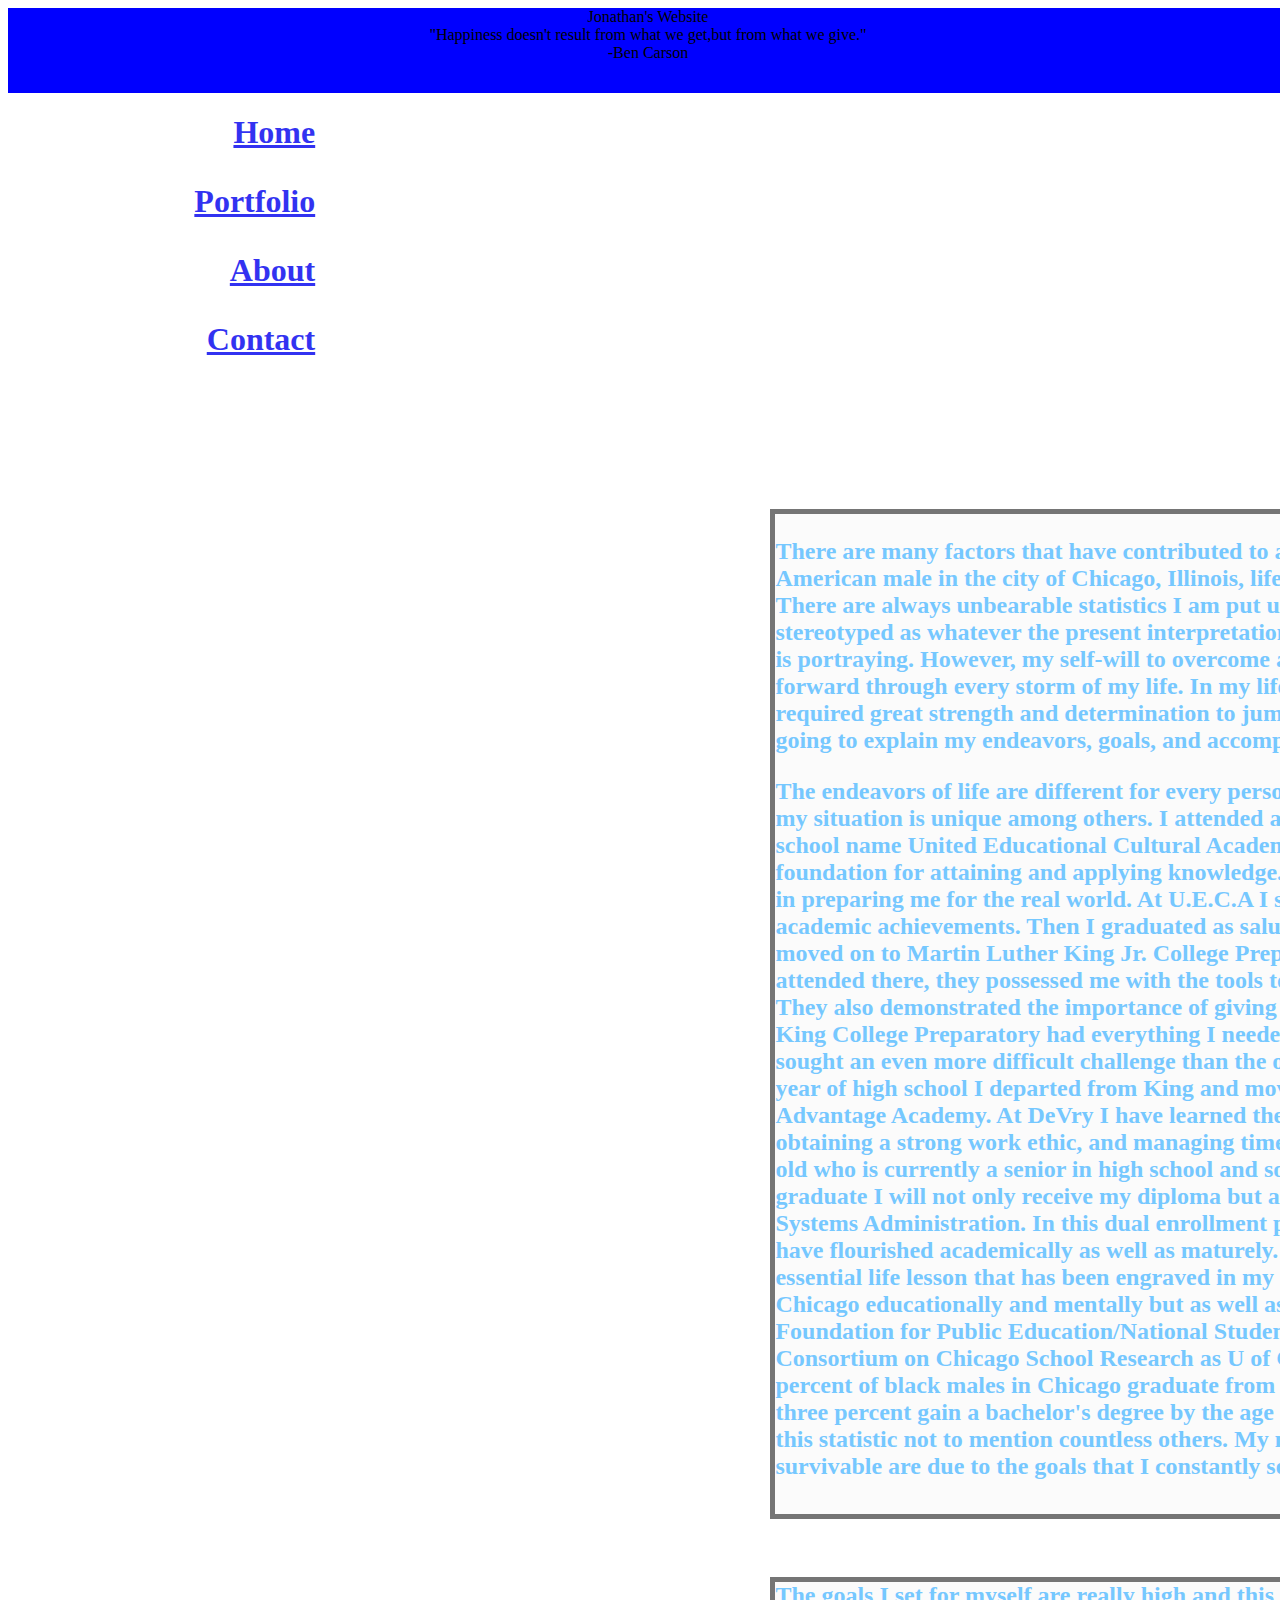
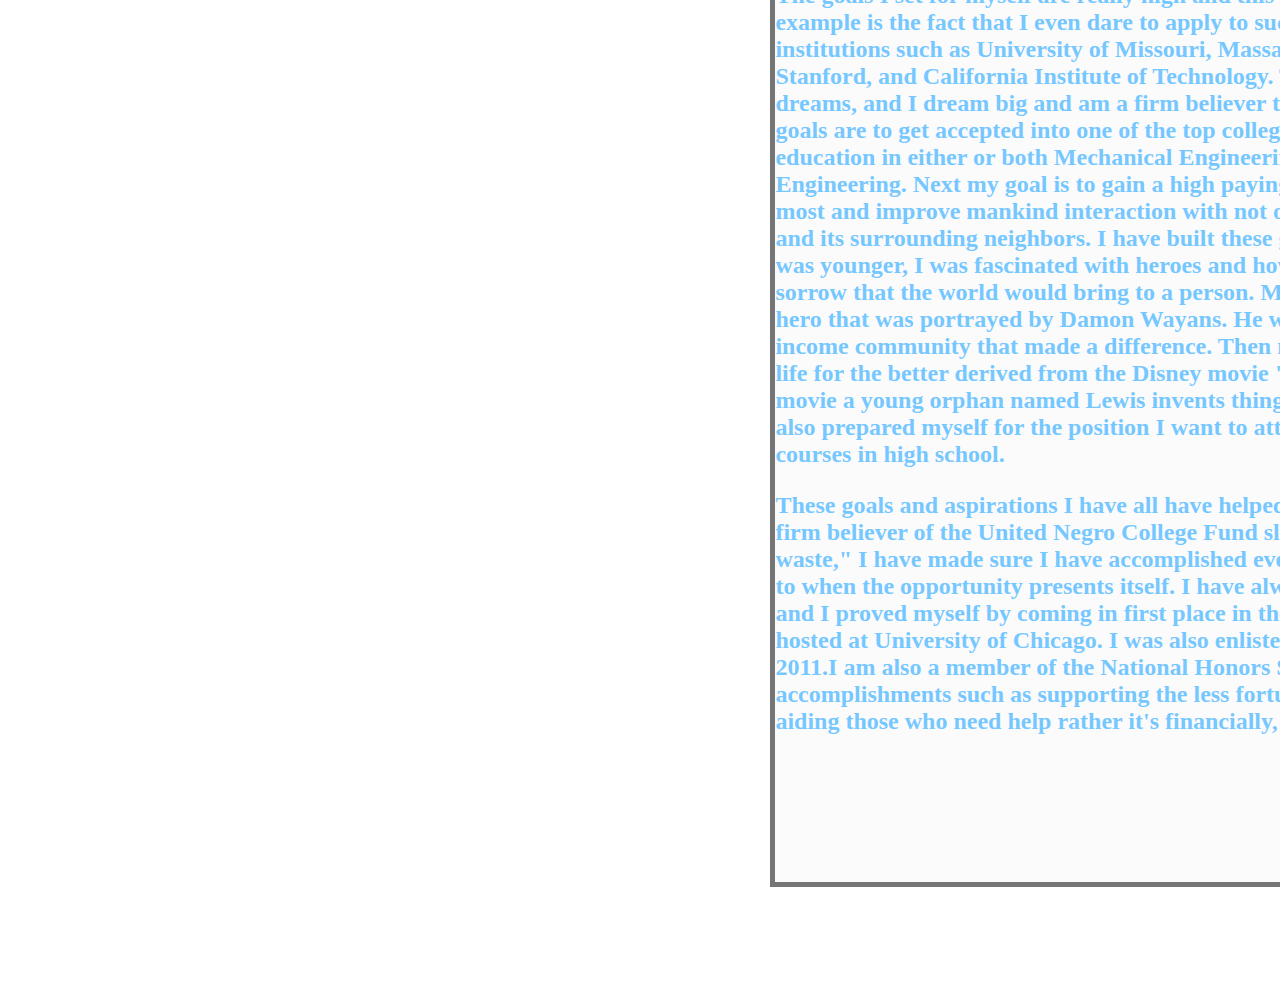
==== commit 9001836f: "Update about.html" ====
--- a/about.html
+++ b/about.html
@@ -25,9 +25,9 @@
 	</div>
 	<div id="main_content">
 	<h2 class="pos_right"> <div class="transbox3"> <p>There are many factors that have contributed to and shaped my life. As an African-American male in the city of Chicago, Illinois, life is not as easy as most places. There are always unbearable statistics I am put under and nearly always stereotyped as whatever the present interpretation of African Americans the media is portraying. However, my self-will to overcome all obstacles has propelled me forward through every storm of my life. In my life, I have faced many hurdles that required great strength and determination to jump over. This biographical essay is going to explain my endeavors, goals, and accomplishments. </p>
-<p>The endeavors of life are different for every person in every different situation, and my situation is unique among others. I attended a private Christian elementary school name United Educational Cultural Academy (U.E.C.A.). There I received the foundation for attaining and applying knowledge. Their accelerated courses aided in preparing me for the real world. At U.E.C.A I skipped fourth grade due to academic achievements. Then I graduated as salutatorian in eighth grade and moved on to Martin Luther King Jr. College Preparatory High School. While I attended there, they possessed me with the tools to an upper hand in education. They also demonstrated the importance of giving back to the community.  Although King College Preparatory had everything I needed to become successful, I still sought an even more difficult challenge than the one King was presenting. Junior year of high school I departed from King and moved on to DeVry University Advantage Academy. At DeVry I have learned the importance of friendship, obtaining a strong work ethic, and managing time wisely. Now, I am a sixteen year old who is currently a senior in high school and sophomore in college, and when I graduate I will not only receive my diploma but an Associate degree in Network Systems Administration. In this dual enrollment program with DeVry University, I have flourished academically as well as maturely. This program has taught me an essential life lesson that has been engraved in my mind. I have not only endeavored Chicago educationally and mentally but as well as statistically.  The Schott Foundation for Public Education/National Student Clearinghouse/Study by Consortium on Chicago School Research as U of Chicago states that only thirty percent of black males in Chicago graduate from high school and of those only three percent gain a bachelor’s degree by the age of twenty five.  I have overcome this statistic not to mention countless others. My means to endeavor the un-survivable are due to the goals that I constantly set in life.</p></h2>
+<p>The endeavors of life are different for every person in every different situation, and my situation is unique among others. I attended a private Christian elementary school name United Educational Cultural Academy (U.E.C.A.). There I received the foundation for attaining and applying knowledge. Their accelerated courses aided in preparing me for the real world. At U.E.C.A I skipped fourth grade due to academic achievements. Then I graduated as salutatorian in eighth grade and moved on to Martin Luther King Jr. College Preparatory High School. While I attended there, they possessed me with the tools to an upper hand in education. They also demonstrated the importance of giving back to the community.  Although King College Preparatory had everything I needed to become successful, I still sought an even more difficult challenge than the one King was presenting. Junior year of high school I departed from King and moved on to DeVry University Advantage Academy. At DeVry I have learned the importance of friendship, obtaining a strong work ethic, and managing time wisely. Now, I am a sixteen year old who is currently a senior in high school and sophomore in college, and when I graduate I will not only receive my diploma but an Associate degree in Network Systems Administration. In this dual enrollment program with DeVry University, I have flourished academically as well as maturely. This program has taught me an essential life lesson that has been engraved in my mind. I have not only endeavored Chicago educationally and mentally but as well as statistically.  The Schott Foundation for Public Education/National Student Clearinghouse/Study by Consortium on Chicago School Research as U of Chicago states that only thirty percent of black males in Chicago graduate from high school and of those only three percent gain a bachelor's degree by the age of twenty five.  I have overcome this statistic not to mention countless others. My means to endeavor the un-survivable are due to the goals that I constantly set in life.</p></h2>
 <div> &nbsp </div>
-<p> <h2 class="pos_right"> <div class="transbox4"> The goals I set for myself are really high and this contributes to my success. A prime example is the fact that I even dare to apply to such high standard prestigious institutions such as University of Missouri, Massachusetts Institute of Technology, Stanford, and California Institute of Technology.  These goals I set are practically dreams, and I dream big and am a firm believer that dreams come true. My current goals are to get accepted into one of the top colleges in America to pursue an education in either or both Mechanical Engineering, Animation, or Computer Engineering. Next my goal is to gain a high paying job where I can do what I love most and improve mankind interaction with not only each other but with the Earth and its surrounding neighbors. I have built these goals prior to high school. When I was younger, I was fascinated with heroes and how they made joy from so much sorrow that the world would bring to a person. My favorite hero was Blank Man, a hero that was portrayed by Damon Wayans. He was an African American in a low income community that made a difference. Then my interest in improving human life for the better derived from the Disney movie “Meet the Robinsons”.  In this movie a young orphan named Lewis invents things improving human life. I have also prepared myself for the position I want to attain by taking the necessary courses in high school.</p>
+<p> <h2 class="pos_right"> <div class="transbox4"> The goals I set for myself are really high and this contributes to my success. A prime example is the fact that I even dare to apply to such high standard prestigious institutions such as University of Missouri, Massachusetts Institute of Technology, Stanford, and California Institute of Technology.  These goals I set are practically dreams, and I dream big and am a firm believer that dreams come true. My current goals are to get accepted into one of the top colleges in America to pursue an education in either or both Mechanical Engineering, Animation, or Computer Engineering. Next my goal is to gain a high paying job where I can do what I love most and improve mankind interaction with not only each other but with the Earth and its surrounding neighbors. I have built these goals prior to high school. When I was younger, I was fascinated with heroes and how they made joy from so much sorrow that the world would bring to a person. My favorite hero was Blank Man, a hero that was portrayed by Damon Wayans. He was an African American in a low income community that made a difference. Then my interest in improving human life for the better derived from the Disney movie "Meet the Robinsons."  In this movie a young orphan named Lewis invents things improving human life. I have also prepared myself for the position I want to attain by taking the necessary courses in high school.</p>
 <p>These goals and aspirations I have all have helped me accomplish so much.  As a firm believer of the United Negro College Fund slogan "A mind is a terrible thing to waste," I have made sure I have accomplished everything that I have put my mind to when the opportunity presents itself.  I have always wanted to win a competition, and I proved myself by coming in first place in the CCML geometry competition hosted at University of Chicago. I was also enlisted on the Dean's List for the fall of 2011.I am also a member of the National Honors Society. There are also accomplishments such as supporting the less fortunate in whichever way I can and aiding those who need help rather it's financially, physically, or mentally. </p></div>
 </h2></div>
 
--- a/styleabout.css
+++ b/styleabout.css
@@ -37,11 +37,11 @@
 		}
 		h2.pos_right
 		{
-		position:absolute;
+		position:relative;
                 left:300px;
                 right:100px;
 		bottom:0px;
-		top:100px;
+		top:0px;
 		}
 	div.transbox3
 	  {
